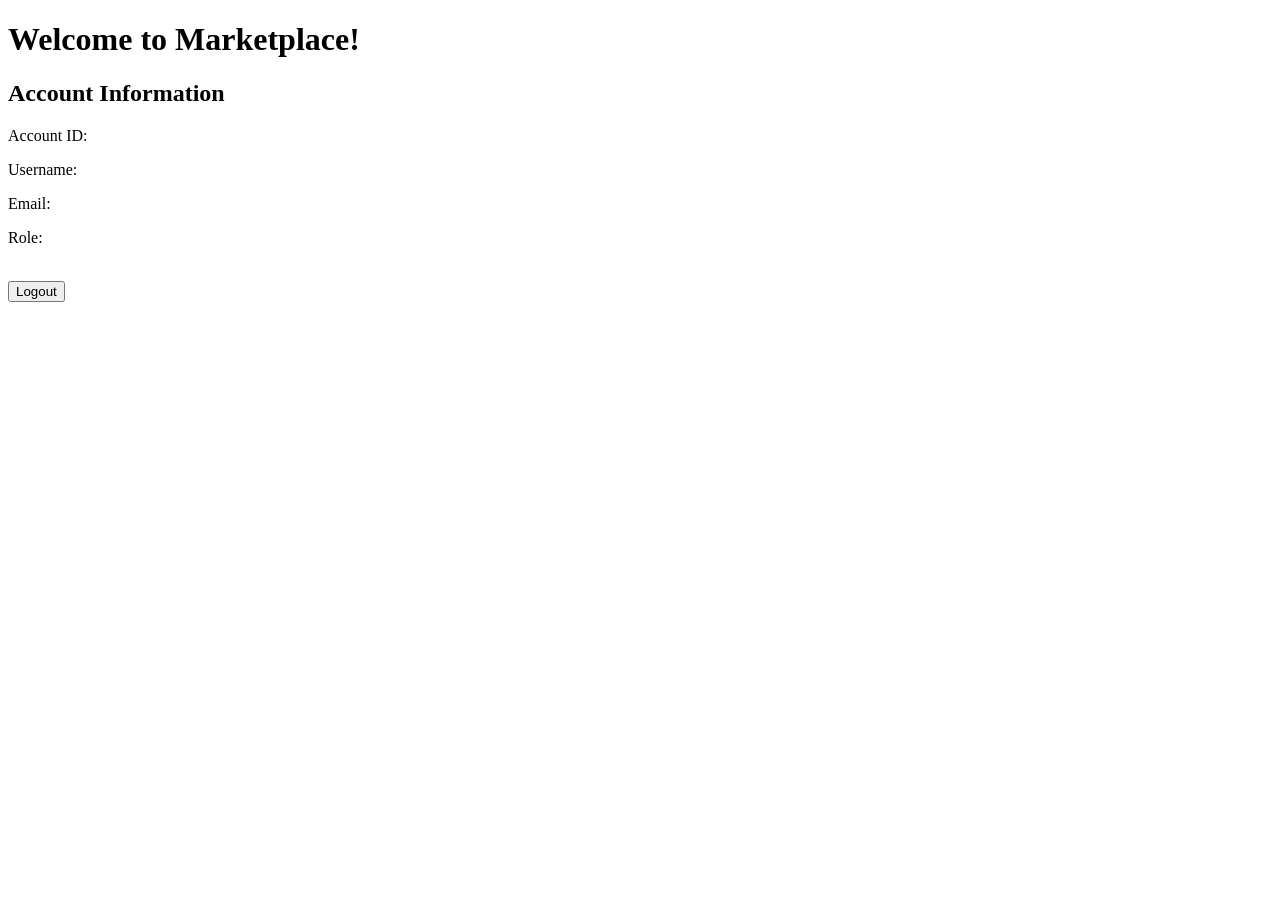
==== sfu_marketplace/src/main/resources/templates/account.html @ 89a9e7ec "login finished 1" ====
<!DOCTYPE html>
<html xmlns:th="http://www.thymeleaf.org">
<head>
    <meta charset="UTF-8">
    <title>Marketplace - My Account</title>
</head>
<body>

    <h1>Welcome to Marketplace!</h1>

    <h2>Account Information</h2>

    <p>
        Account ID:
        <span th:text="${account.accountId}"></span>
    </p>

    <p>
        Username:
        <span th:text="${account.username}"></span>
    </p>

    <p>
        Email:
        <span th:text="${account.email}"></span>
    </p>

    <p>
        Role:
        <span th:text="${account.role}"></span>
    </p>

    <br>

    <!-- log out method -->
    <form action="/logout" method="POST">
        <button type="submit">Logout</button>
    </form>

</body>
</html>
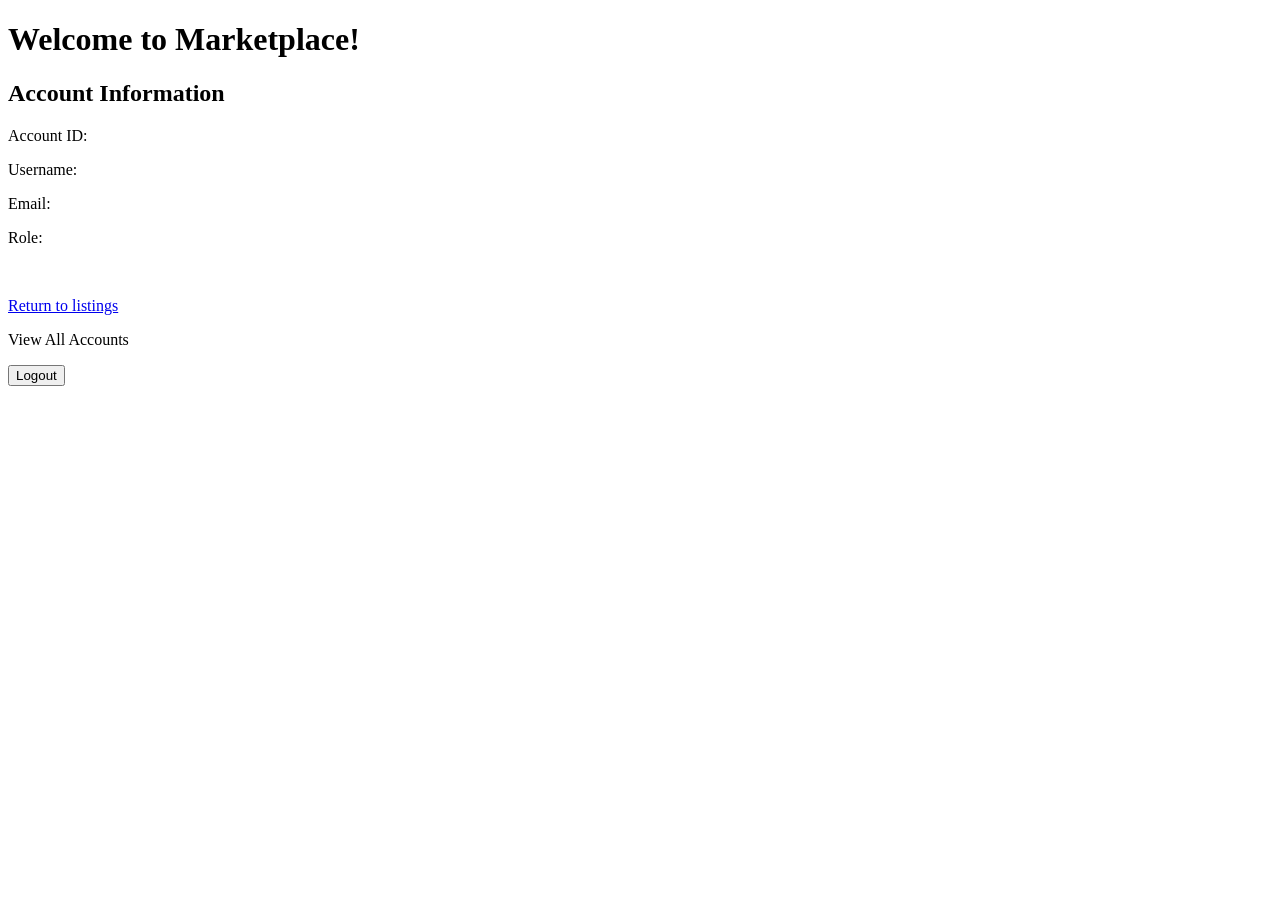
==== commit 1acfe014: "basic formatting and linking work" ====
--- a/sfu_marketplace/src/main/resources/templates/account.html
+++ b/sfu_marketplace/src/main/resources/templates/account.html
@@ -3,34 +3,50 @@
 <head>
     <meta charset="UTF-8">
     <title>Marketplace - My Account</title>
+    <link rel="stylesheet" th:href="@{/css/style.css}">
 </head>
 <body>
 
-    <h1>Welcome to Marketplace!</h1>
+    <div class="account-container">
+        <h1>Welcome to Marketplace!</h1>
 
-    <h2>Account Information</h2>
+        <h2>Account Information</h2>
 
-    <p>
-        Account ID:
-        <span th:text="${account.accountId}"></span>
-    </p>
+        <p>
+            Account ID:
+            <span th:text="${account.accountId}"></span>
+        </p>
 
-    <p>
-        Username:
-        <span th:text="${account.username}"></span>
-    </p>
+        <p>
+            Username:
+            <span th:text="${account.username}"></span>
+        </p>
 
-    <p>
-        Email:
-        <span th:text="${account.email}"></span>
-    </p>
+        <p>
+            Email:
+            <span th:text="${account.email}"></span>
+        </p>
 
-    <p>
-        Role:
-        <span th:text="${account.role}"></span>
-    </p>
+        <p>
+            Role:
+            <span th:text="${account.role}"></span>
+        </p>
 
-    <br>
+        <br>
+    </div>
+
+    <div class="link">
+        <p>
+            <a href="/listings">Return to listings</a>
+        </p>
+    </div>
+
+    <!-- admin-only link to all accounts -->
+    <div class="link" th:if="${account.role.name() == 'ADMIN'}">
+        <p>
+            <a th:href="@{/admin}">View All Accounts</a>
+        </p>
+    </div>
 
     <!-- log out method -->
     <form action="/logout" method="POST">
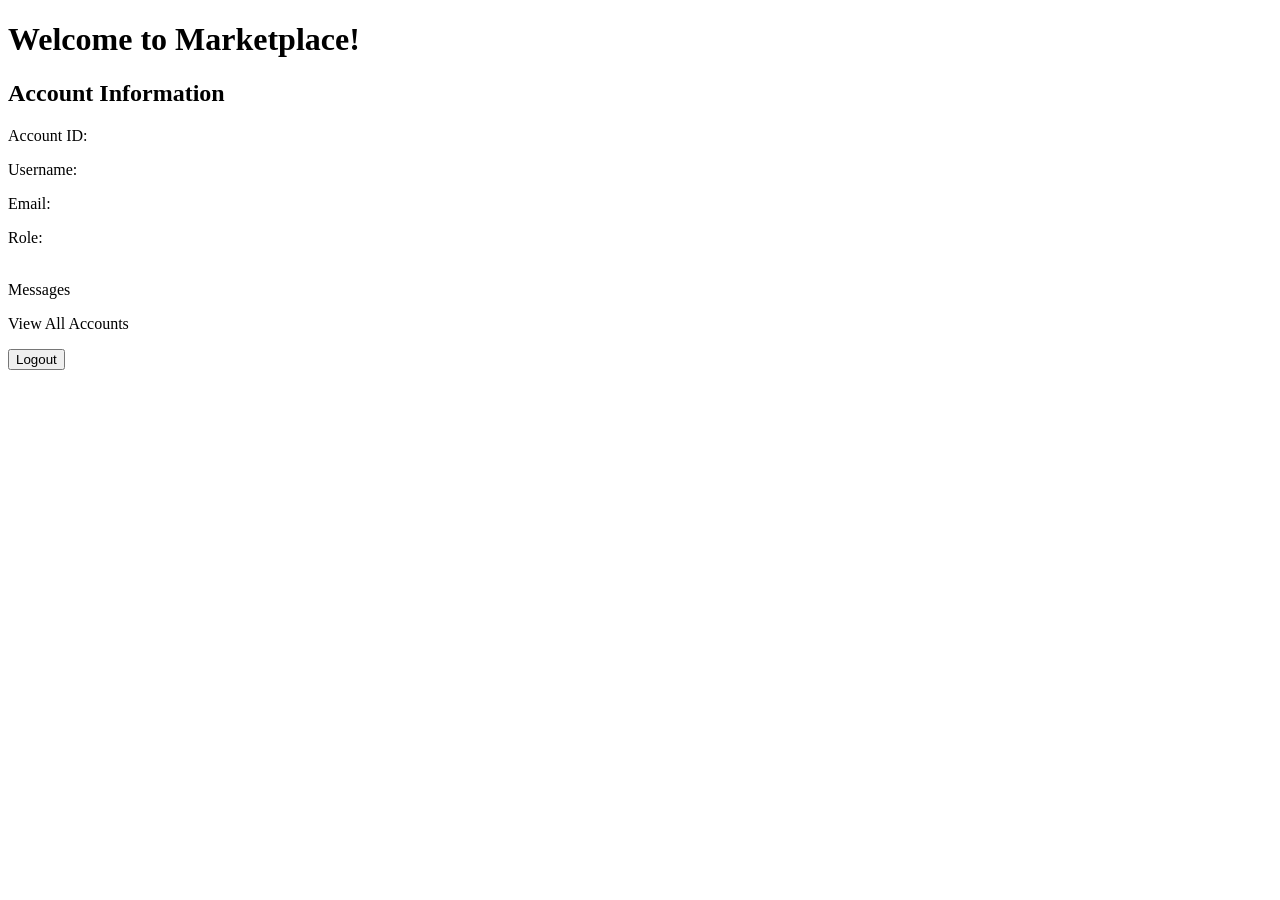
==== commit 40b5b0a9: "Add listing photos and messaging system" ====
--- a/sfu_marketplace/src/main/resources/templates/account.html
+++ b/sfu_marketplace/src/main/resources/templates/account.html
@@ -35,11 +35,15 @@
         <br>
     </div>
 
-    <div class="link">
-        <p>
-            <a href="/listings">Return to listings</a>
-        </p>
-    </div>
+<div class="link">
+    <a th:href="@{/messages}">
+        Messages
+        <span class="unread-badge"
+              th:if="${unreadCount > 0}"
+              th:text="${unreadCount}">
+        </span>
+    </a>
+</div>
 
     <!-- admin-only link to all accounts -->
     <div class="link" th:if="${account.role.name() == 'ADMIN'}">
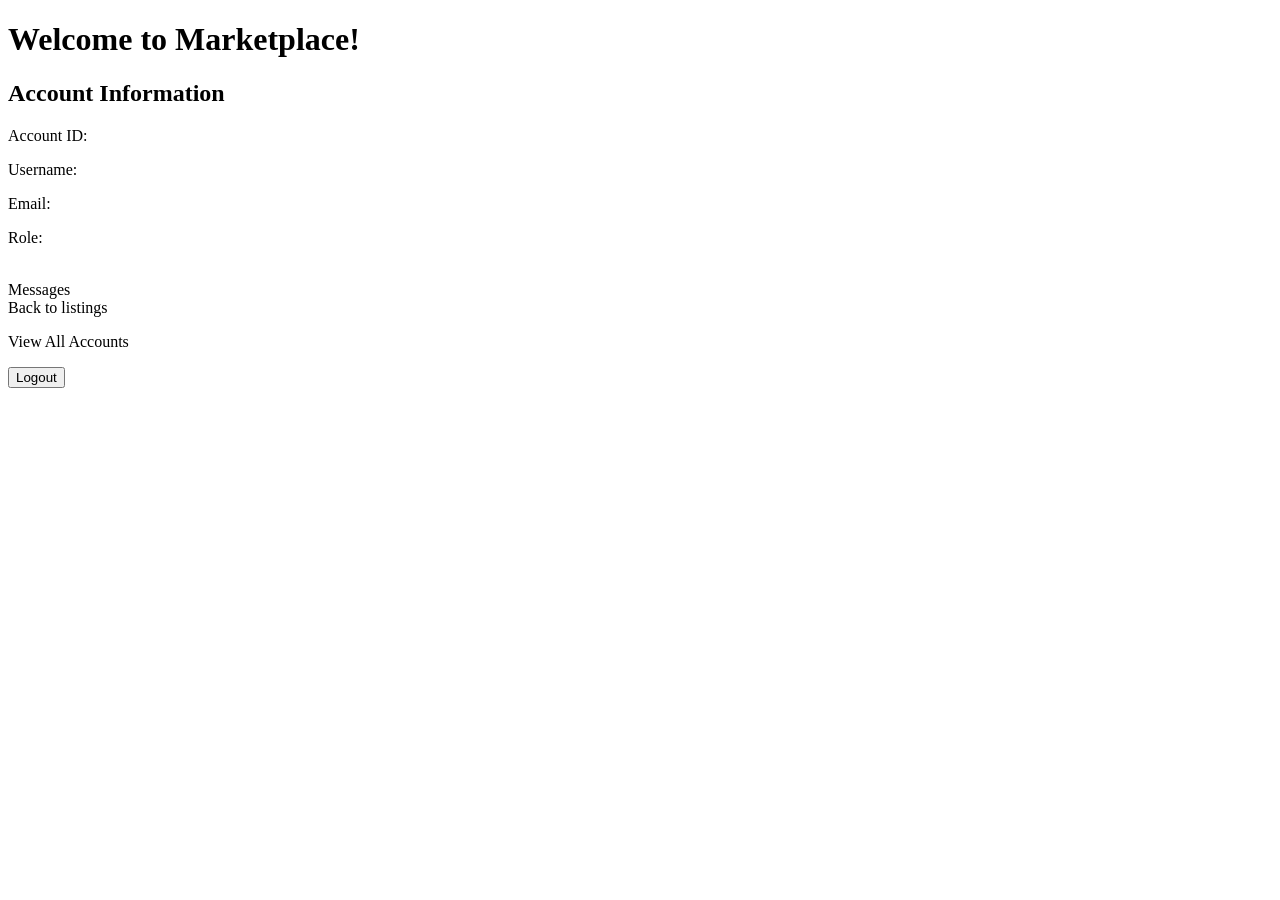
==== commit 2338f226: "account to listings navigation" ====
--- a/sfu_marketplace/src/main/resources/templates/account.html
+++ b/sfu_marketplace/src/main/resources/templates/account.html
@@ -35,15 +35,21 @@
         <br>
     </div>
 
-<div class="link">
-    <a th:href="@{/messages}">
-        Messages
-        <span class="unread-badge"
-              th:if="${unreadCount > 0}"
-              th:text="${unreadCount}">
-        </span>
-    </a>
-</div>
+    <div class="link">
+        <a th:href="@{/messages}">
+            Messages
+            <span class="unread-badge"
+                th:if="${unreadCount > 0}"
+                th:text="${unreadCount}">
+            </span>
+        </a>
+    </div>
+
+    <div class="link">
+        <a th:href="@{/listings}">
+            Back to listings
+        </a>
+    </div>
 
     <!-- admin-only link to all accounts -->
     <div class="link" th:if="${account.role.name() == 'ADMIN'}">
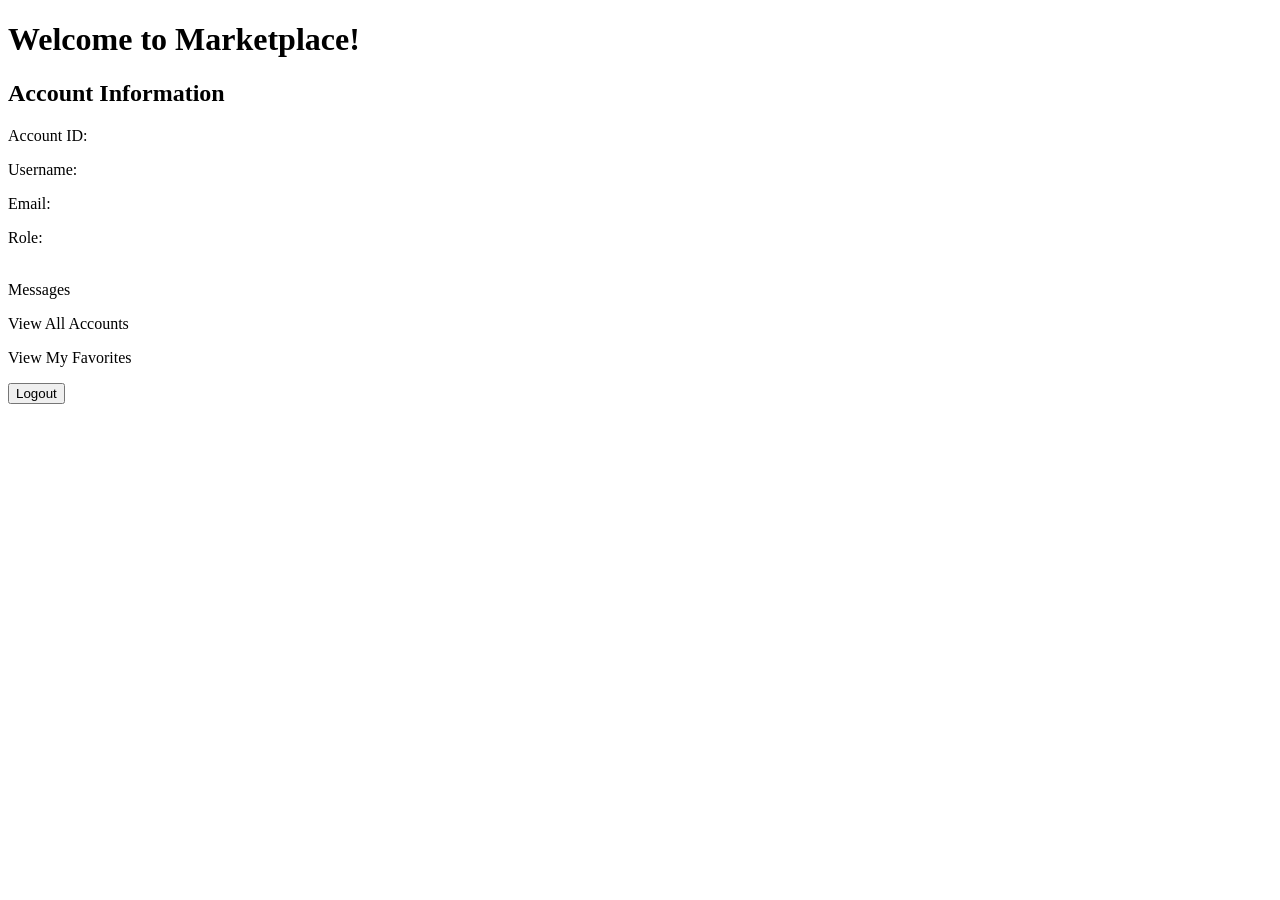
==== commit d6318810: "Add my favourites page and save without page reload" ====
--- a/sfu_marketplace/src/main/resources/templates/account.html
+++ b/sfu_marketplace/src/main/resources/templates/account.html
@@ -35,21 +35,15 @@
         <br>
     </div>
 
-    <div class="link">
-        <a th:href="@{/messages}">
-            Messages
-            <span class="unread-badge"
-                th:if="${unreadCount > 0}"
-                th:text="${unreadCount}">
-            </span>
-        </a>
-    </div>
-
-    <div class="link">
-        <a th:href="@{/listings}">
-            Back to listings
-        </a>
-    </div>
+<div class="link">
+    <a th:href="@{/messages}">
+        Messages
+        <span class="unread-badge"
+              th:if="${unreadCount > 0}"
+              th:text="${unreadCount}">
+        </span>
+    </a>
+</div>
 
     <!-- admin-only link to all accounts -->
     <div class="link" th:if="${account.role.name() == 'ADMIN'}">
@@ -57,6 +51,13 @@
             <a th:href="@{/admin}">View All Accounts</a>
         </p>
     </div>
+    <div class="link">
+    <p>
+        <a class="browse-listings-button" th:href="@{/favourites}">
+            View My Favorites
+        </a>
+    </p>
+</div>
 
     <!-- log out method -->
     <form action="/logout" method="POST">
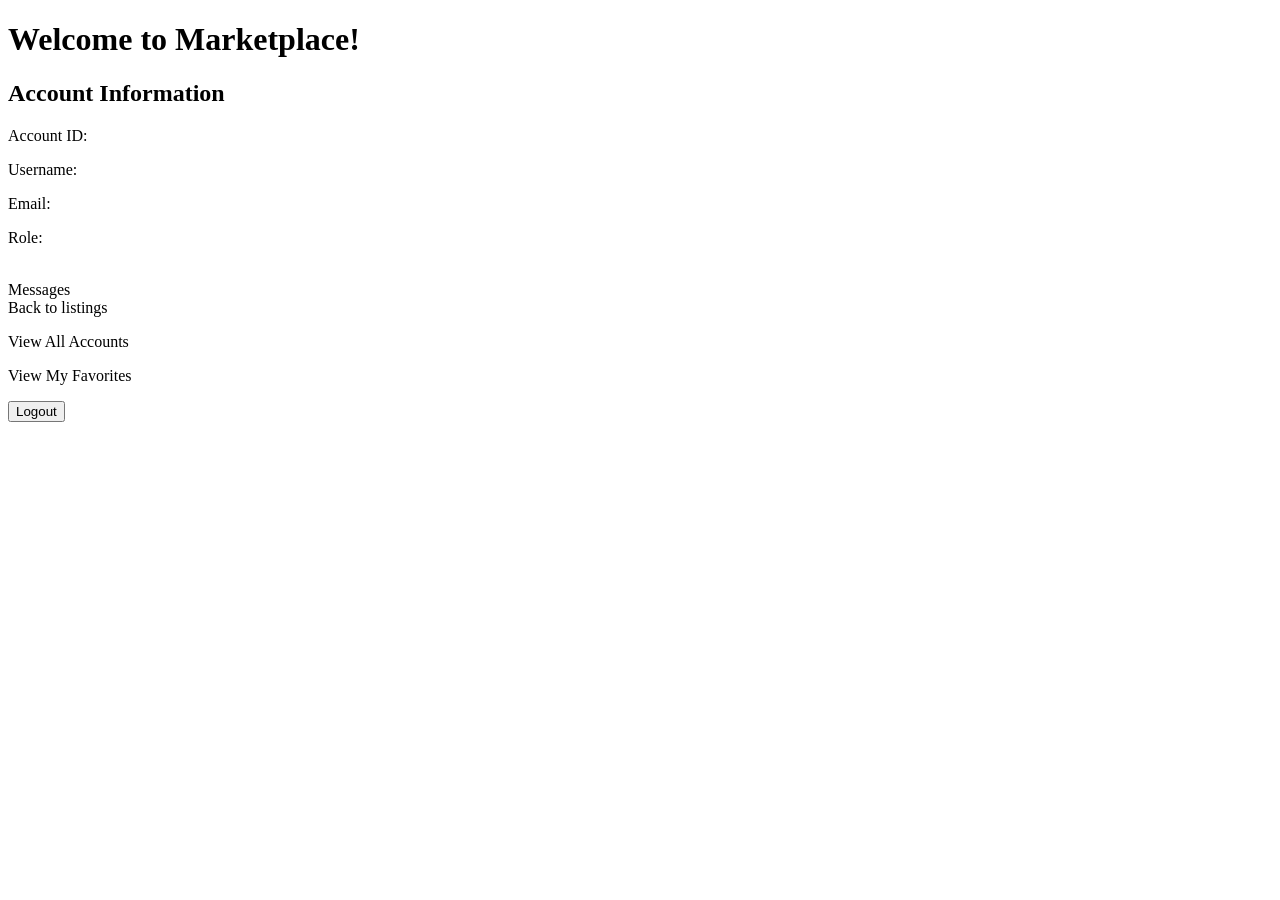
==== commit 8ae8de83: "Merge main into favourites and preserve save behaviour" ====
--- a/sfu_marketplace/src/main/resources/templates/account.html
+++ b/sfu_marketplace/src/main/resources/templates/account.html
@@ -35,15 +35,21 @@
         <br>
     </div>
 
-<div class="link">
-    <a th:href="@{/messages}">
-        Messages
-        <span class="unread-badge"
-              th:if="${unreadCount > 0}"
-              th:text="${unreadCount}">
-        </span>
-    </a>
-</div>
+    <div class="link">
+        <a th:href="@{/messages}">
+            Messages
+            <span class="unread-badge"
+                th:if="${unreadCount > 0}"
+                th:text="${unreadCount}">
+            </span>
+        </a>
+    </div>
+
+    <div class="link">
+        <a th:href="@{/listings}">
+            Back to listings
+        </a>
+    </div>
 
     <!-- admin-only link to all accounts -->
     <div class="link" th:if="${account.role.name() == 'ADMIN'}">
